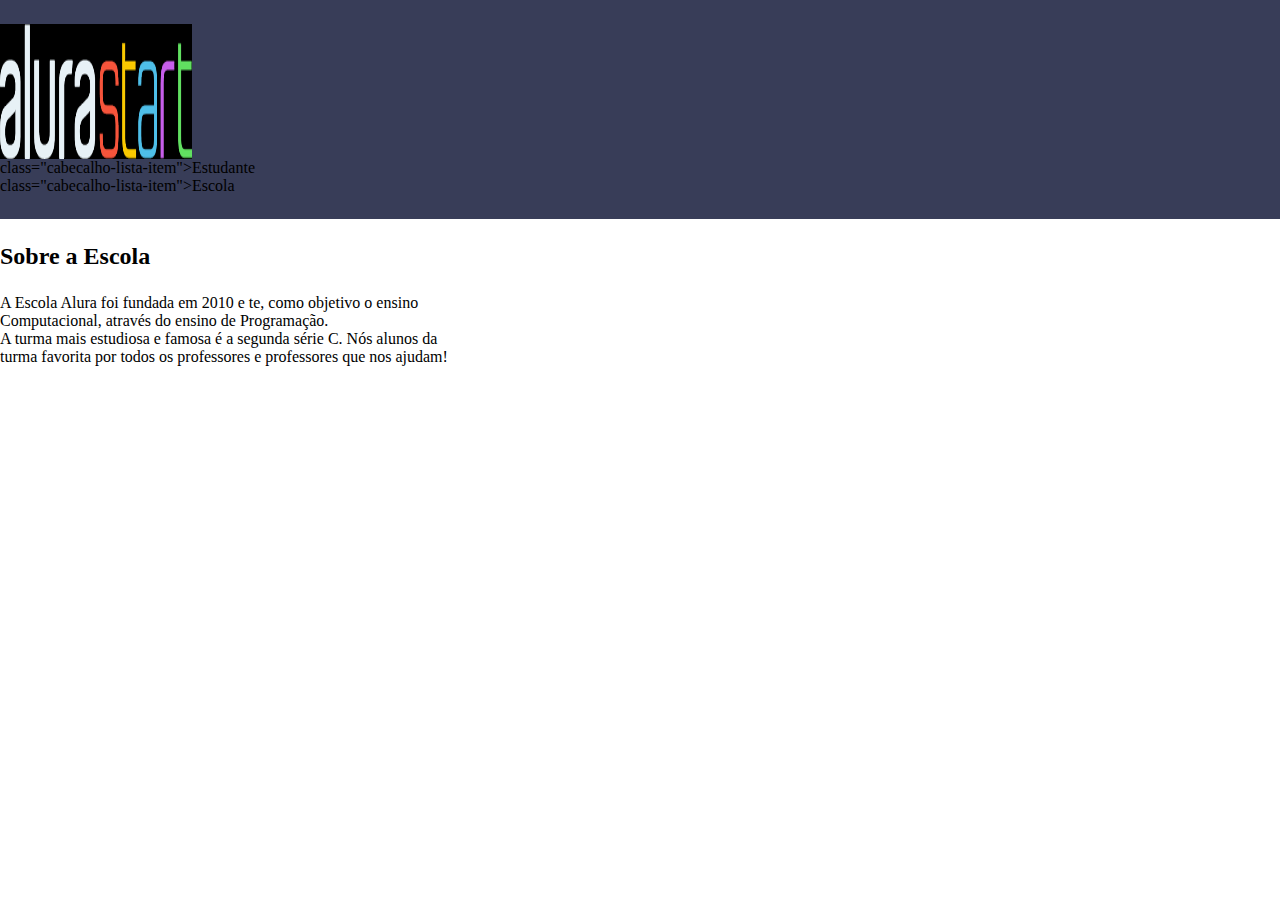
==== Kaio Muniz/Index.html @ 2e0a2991 "Add files via upload" ====
<html lang="pt-br">

<head>
    <meta charset="UTF-8">
    <meta http-equiv="X-UA-Compatible" content="IE-edge">
    <meta name="viewport" content="width=device-width, initial-scale=1.0">
    <title>Document</title>
    <link rel="stylesheet" href="Style.css">
</head>

<body>
    <header class="cabecalho">
        <img class="cabecalho-imagem" src="./img/alurastartlogo1.png" alt="logo da alurastart">
        <ul>
            <li> class="cabecalho-lista-item">Estudante</li>
            <li> class="cabecalho-lista-item">Escola</li>
        </ul> 
    </header>
    

    <section>


        <div class="escola-div-conteudo">
            <h2 class ="escola-titulo"> Sobre a Escola</h2>
            <p class="escola-texto-um">A Escola Alura foi fundada em 2010 e te, como objetivo o ensino 
                Computacional, através do ensino de Programação.
            </p>
            <p class="escola-texto-dois">A turma mais estudiosa e famosa é a segunda série C. Nós alunos da
                turma favorita por todos os professores e professores que nos ajudam!</p>
        </div>
    </section>

</body>
---- Kaio Muniz/Style.css ----
*{
    margin: 0;
    padding: 0;
}

.cabecalho{
    background-color:#383D58;
    color:white
    display: flex;
    justify-content: space-around;
    align-items: center;
    padding: 24px 0;
}

.cabecalho-imagem{
    width: 15%;
    height: 15%;
}

.cabecalho-lista-item{
    display: inline-block;
    margin: 0 16px;
    font-size: 20px;
}

.escola-imagem{
    width: 25%;
}

.escola {
    background-image: linear-gradient(#424E61,#16CFF8);
    color: white;
    display: flex;
    justify-content: center;
    align-items: center;
    padding: 24px 0;
}

.escola-div-conteudo {
    width: 35%;
}

.escola-titulo {
    padding: 24px 0;
}
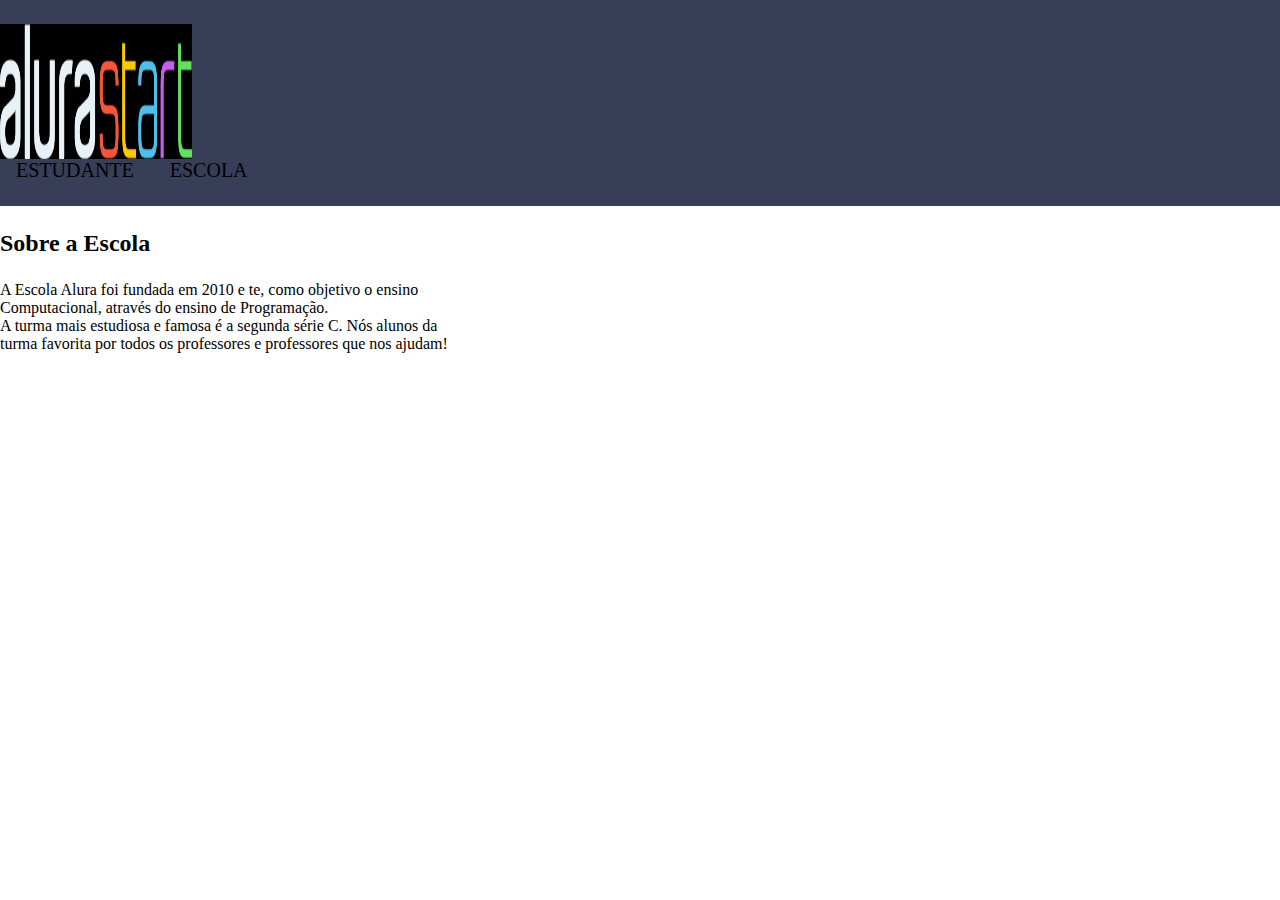
==== commit eb37ca7b: "Add files via upload" ====
--- a/Kaio Muniz/Index.html
+++ b/Kaio Muniz/Index.html
@@ -10,10 +10,10 @@
 
 <body>
     <header class="cabecalho">
-        <img class="cabecalho-imagem" src="./img/alurastartlogo1.png" alt="logo da alurastart">
+        <img class="cabecalho-imagem" src="./img/alurastartlogo1.png" alt="logo da alura start">
         <ul>
-            <li> class="cabecalho-lista-item">Estudante</li>
-            <li> class="cabecalho-lista-item">Escola</li>
+            <li class="cabecalho-lista-item">ESTUDANTE</li>
+            <li class="cabecalho-lista-item">ESCOLA</li>
         </ul> 
     </header>
     
@@ -29,6 +29,7 @@
             <p class="escola-texto-dois">A turma mais estudiosa e famosa é a segunda série C. Nós alunos da
                 turma favorita por todos os professores e professores que nos ajudam!</p>
         </div>
+       
     </section>
 
 </body>
--- a/Kaio Muniz/Style.css
+++ b/Kaio Muniz/Style.css
@@ -2,7 +2,6 @@
     margin: 0;
     padding: 0;
 }
-
 .cabecalho{
     background-color:#383D58;
     color:white
@@ -42,4 +41,4 @@
 
 .escola-titulo {
     padding: 24px 0;
-}+}
